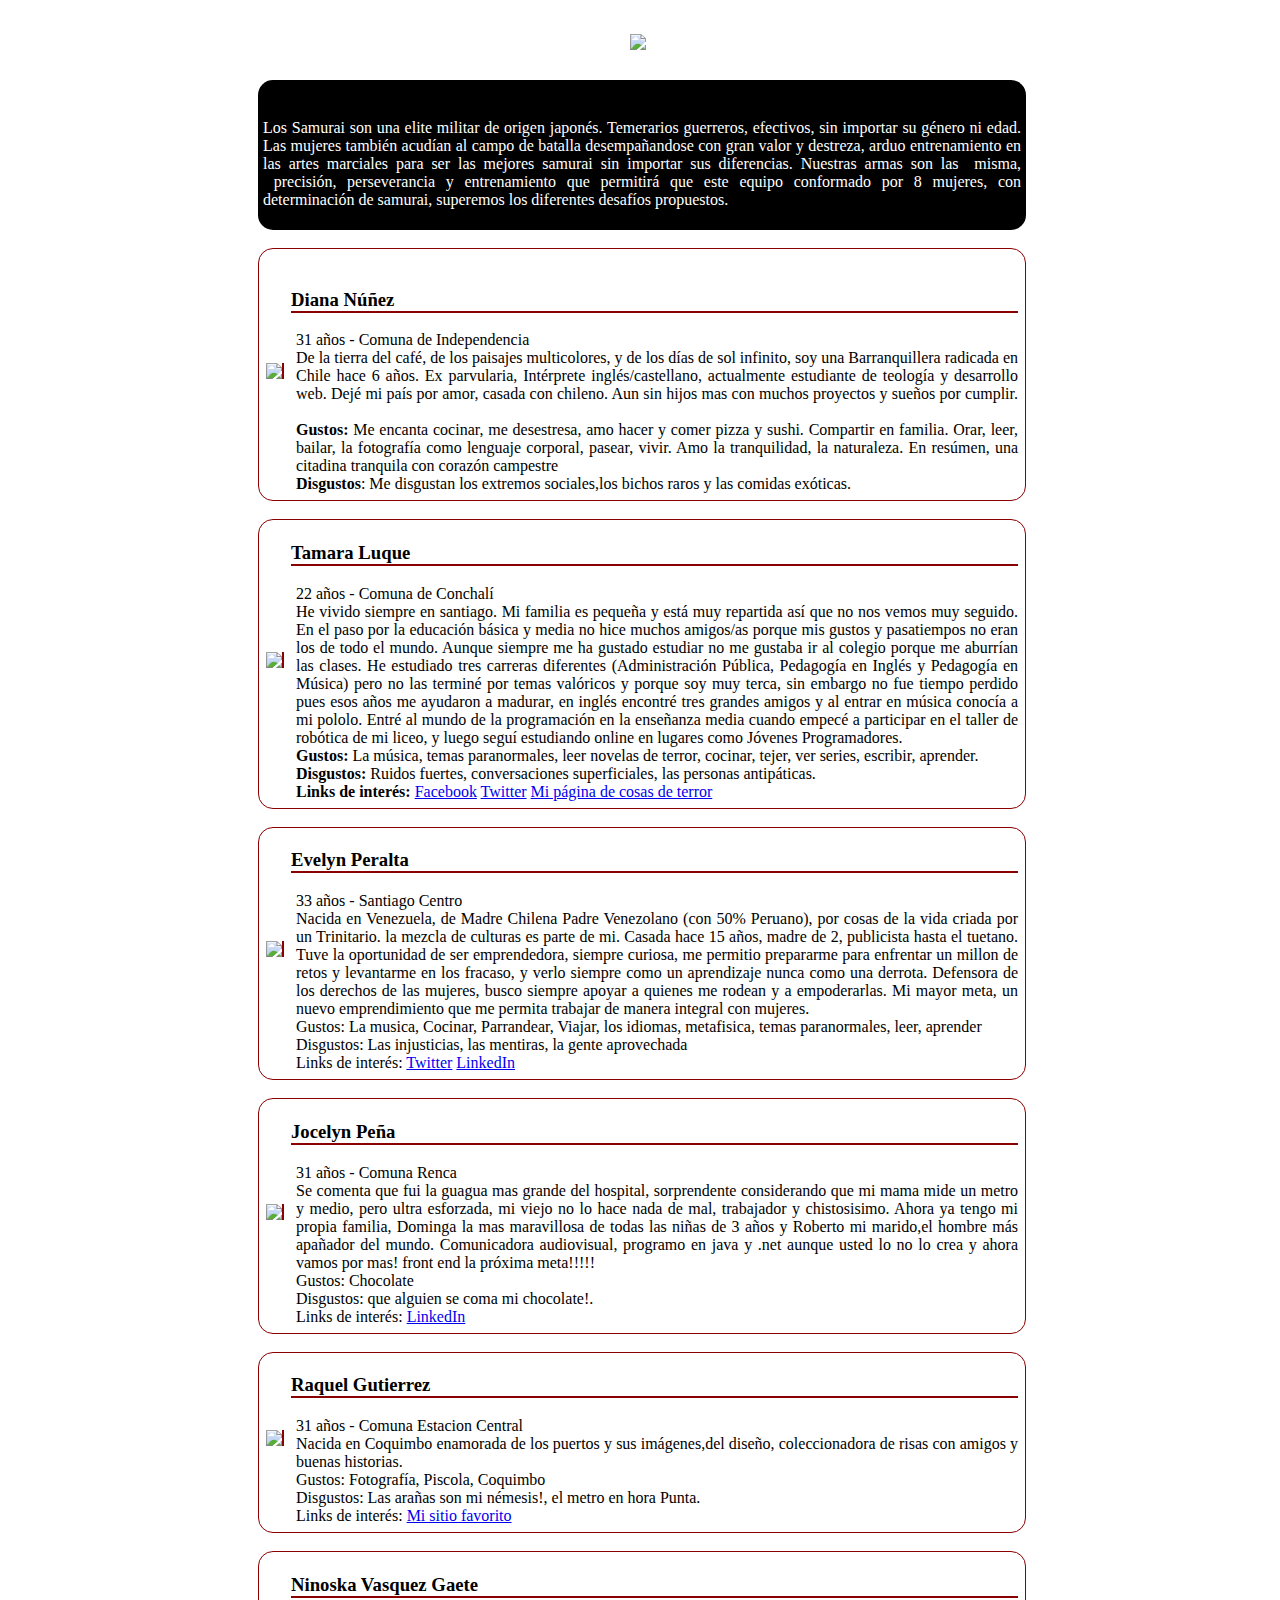
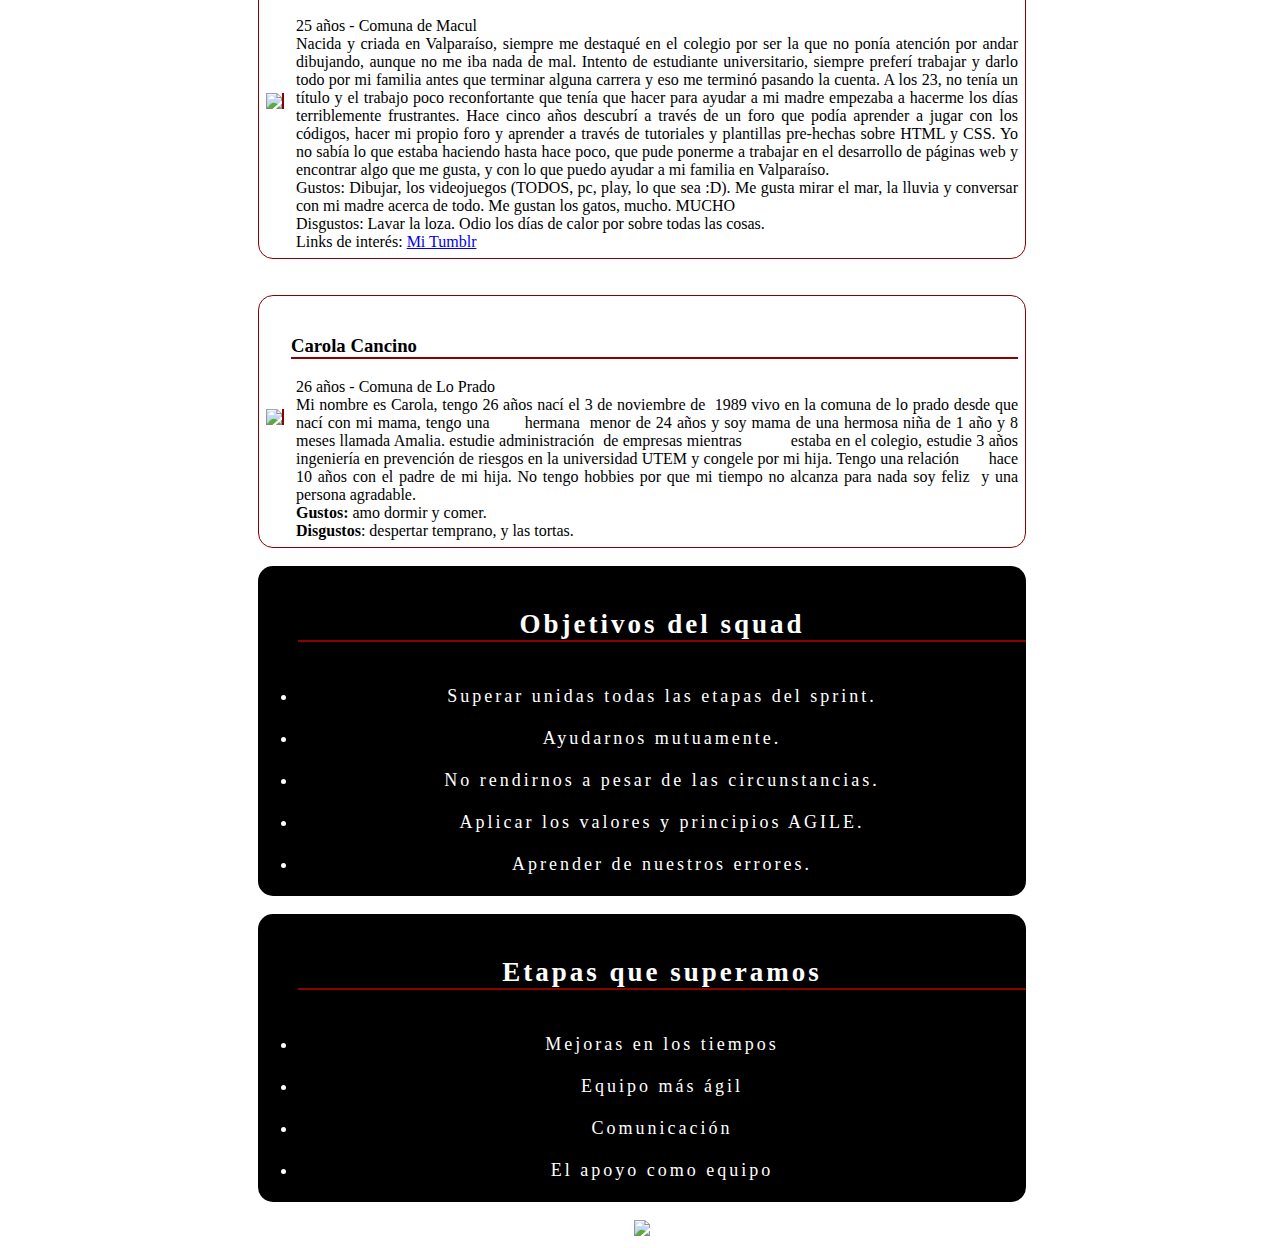
==== index.html @ e72f3a3a "final archive" ====
<!DOCTYPE html>
<html>
<head>
<link rel="stylesheet" type="text/css" href="main.css">
	<meta charset="utf-8">
	<title>homework</title>
<header></header>
<body style="padding-left:250px; width:60%;">
	<div class="imagen">
  <h1> <img src="http://i.imgur.com/4Qyqe9L.png"/> </h1> 
  </div>
  <div class="seccion1">
     		<p>Los Samurai son una elite militar de origen japonés. Temerarios guerreros, efectivos, sin importar su género ni edad. Las mujeres también acudían al campo de batalla desempañandose con gran valor y destreza, arduo entrenamiento en las artes marciales para ser las mejores samurai sin importar sus diferencias. Nuestras armas son las  misma,  precisión, perseverancia y entrenamiento que permitirá que este equipo conformado por 8 mujeres, con determinación de samurai, superemos los diferentes desafíos propuestos.
       		</p>
	</div>

	<div class="seccion2">
		<table>
 <tr>
   <td><img src="http://i.imgur.com/HDvX6gB.png"/></td>
   <td>
     <h3>Diana Núñez</h3> 31 años - Comuna de Independencia
     <br> De la tierra del café, de los paisajes multicolores, y de los días de sol infinito, soy una Barranquillera radicada en Chile hace 6 años. Ex parvularia, Intérprete inglés/castellano, actualmente estudiante de teología y desarrollo web. Dejé mi país por amor, casada con chileno. Aun sin hijos mas con muchos proyectos y sueños por cumplir.
     <br><strong>Gustos:</strong> Me encanta cocinar, me desestresa, amo hacer y comer pizza y sushi. Compartir en familia. Orar, leer, bailar, la fotografía como lenguaje corporal, pasear, vivir. Amo la tranquilidad, la naturaleza. En resúmen, una citadina tranquila con
corazón campestre
     <br><strong>Disgustos</strong>: Me disgustan los extremos sociales,los bichos raros y las comidas exóticas.
   </td>
 </tr>
</table><br>
<table>
  <tr>
    <td><img src="http://i.imgur.com/Z28vun8.png"></td>
    <td>
      <h3>Tamara Luque</h3> 22 años - Comuna de Conchalí
      <br> He vivido siempre en santiago. Mi familia es pequeña y está muy repartida así que no nos vemos muy seguido. En el paso por la educación básica y media no hice muchos amigos/as porque mis gustos y pasatiempos no eran los de todo el mundo. Aunque siempre me ha gustado estudiar no me gustaba ir al colegio porque me aburrían las clases. He estudiado tres carreras diferentes (Administración Pública, Pedagogía en Inglés y Pedagogía en Música) pero no las terminé por temas valóricos y porque soy muy terca, sin embargo no fue tiempo perdido pues esos años me ayudaron a madurar, en inglés encontré tres grandes amigos y al entrar en música conocía a mi pololo. Entré al mundo de la programación en la enseñanza media cuando empecé a participar en el taller de robótica de mi liceo, y luego seguí estudiando online en lugares como Jóvenes Programadores.
      <br><strong>Gustos:</strong> La música, temas paranormales, leer novelas de terror, cocinar, tejer, ver series, escribir, aprender.
      <br><strong>Disgustos:</strong> Ruidos fuertes, conversaciones superficiales, las personas antipáticas.
      <br><strong>Links de interés:</strong>
      <a href="https://www.facebook.com/efecto.t">Facebook</a>
      <a href="https://twitter.com/efectoTam">Twitter</a>
      <a href="http://creepy-mind.blogspot.cl/ ">Mi página de cosas de terror </a>
    </td>
  </tr>
</table><br>
<table>
  <tr>
    <td><img src="http://i.imgur.com/F18YcjE.png"/></td>
    <td>
      <h3>Evelyn Peralta</h3> 33 años - Santiago Centro
      <br> Nacida en Venezuela, de Madre Chilena Padre Venezolano (con 50% Peruano),  por cosas de la vida criada por un Trinitario. la mezcla de culturas es parte de mi. Casada hace 15 años, madre de 2, publicista hasta el tuetano. Tuve la oportunidad de ser emprendedora,  siempre curiosa, me permitio prepararme para enfrentar un millon de retos y levantarme en los fracaso, y verlo siempre como un aprendizaje nunca como una derrota.
      Defensora de los derechos de las mujeres, busco siempre apoyar a quienes me rodean y a empoderarlas. Mi mayor meta, un nuevo emprendimiento que me permita trabajar de manera integral con mujeres.
      <br>Gustos: La musica, Cocinar, Parrandear, Viajar, los idiomas, metafisica, temas paranormales, leer, aprender
      <br>Disgustos: Las injusticias, las mentiras, la gente aprovechada
      <br>Links de interés:
      <a href="https://twitter.com/queenofdammed">Twitter</a>
      <a href="https://cl.linkedin.com/in/evelynperalta">LinkedIn</a>
    </td>
  </tr>
</table><br>
<table>
  <tr>
    <td><img src="http://i.imgur.com/qKC7tCo.png"/></td>
    <td>
      <h3>Jocelyn Peña </h3> 31 años - Comuna Renca
      <br> Se comenta que fui la guagua mas grande del hospital, sorprendente considerando que mi mama mide un metro y medio, pero ultra esforzada, mi viejo no lo hace nada de mal, trabajador y chistosisimo. Ahora ya tengo mi propia familia, Dominga la mas maravillosa de todas las niñas de 3 años y Roberto mi marido,el hombre más apañador del mundo. Comunicadora audiovisual, programo en java y .net aunque usted lo no lo crea y ahora vamos por mas! front end  la próxima meta!!!!!
      <br>Gustos: Chocolate
      <br>Disgustos: que alguien se coma mi chocolate!.
      <br>Links de interés:
      <a href="https://cl.linkedin.com/in/jocecomunicadora">LinkedIn</a>
    </td>
  </tr>
</table><br>
<table>
  <tr>
    <td><img src="http://i.imgur.com/DzybYvP.png"/></td>
    <td>
      <h3>Raquel Gutierrez</h3> 31 años - Comuna Estacion Central
      <br>Nacida en Coquimbo enamorada de los puertos y sus imágenes,del diseño, coleccionadora de risas con amigos y buenas historias.
      <br>Gustos: Fotografía, Piscola, Coquimbo
      <br>Disgustos: Las arañas son mi némesis!, el metro en hora Punta.
      <br>Links de interés:
      <a href="http://www.staggeringbeauty.com/">Mi sitio favorito</a>
    </td>
  </tr>
</table><br>
<table>
  <tr>
    <td><img src="http://i.imgur.com/EqkobCm.png"/></td>
    <td>
      <h3>Ninoska Vasquez Gaete</h3> 25 años - Comuna de Macul
      <br>Nacida y criada en Valparaíso, siempre me destaqué en el colegio por ser la que no ponía atención por andar dibujando, aunque no me iba nada de mal. Intento de estudiante universitario, siempre preferí trabajar y darlo todo por mi familia antes que terminar alguna carrera y eso me terminó pasando la cuenta. A los 23, no tenía un título y el trabajo poco reconfortante que tenía que hacer para ayudar a mi madre empezaba a hacerme los días terriblemente frustrantes. Hace cinco años descubrí a través de un foro que podía aprender a jugar con los códigos, hacer mi propio foro y aprender a través de tutoriales y plantillas pre-hechas sobre HTML y CSS. Yo no sabía lo que estaba haciendo hasta hace poco, que pude ponerme a trabajar en el desarrollo de páginas web y encontrar algo que me gusta, y con lo que puedo ayudar a mi familia en Valparaíso. 
      <br>Gustos: Dibujar, los videojuegos (TODOS, pc, play, lo que sea :D). Me gusta mirar el mar, la lluvia y conversar con mi madre acerca de todo. Me gustan los gatos, mucho. MUCHO
      <br>Disgustos: Lavar la loza. Odio los días de calor por sobre todas las cosas.
      <br>Links de interés:
      <a href="http://alishibarker.tumblr.com/">Mi Tumblr</a>
    </td>
  </tr>
</table><br>
<table>
<tr>
   <td><img src="http://i.imgur.com/aurlEks.png"/></td>
   <td>
     <h3>Carola Cancino</h3> 26 años - Comuna de Lo Prado
     <br>Mi nombre es Carola, tengo 26 años nací el 3 de noviembre de  1989 vivo en la comuna de lo prado desde que nací con mi mama, tengo una       hermana  menor de 24 años y soy mama de una hermosa niña de 1 año y 8 meses llamada Amalia. estudie administración  de empresas mientras           estaba en el colegio, estudie 3 años ingeniería en prevención de riesgos en la universidad UTEM y congele por mi hija. Tengo una relación       hace 10 años con el padre de mi hija. No tengo hobbies por que mi tiempo no alcanza para nada soy feliz  y una persona agradable.
     <br><strong>Gustos:</strong> amo dormir y comer.
     <br><strong>Disgustos</strong>: despertar temprano, y las tortas.
   </td>
 </tr>
</table>
	</div>

	<div class="seccion3">
		<ul>
      <h2>Objetivos del squad</h2>
      <li> Superar unidas todas las etapas del sprint. </li>
      <li> Ayudarnos mutuamente. </li>
      <li> No rendirnos a pesar de las circunstancias. </li>
      <li> Aplicar los valores y principios AGILE.</li>
      <li> Aprender de nuestros errores.</li>
      </ul>
	</div>

	<div class="seccion4">
		<ul>
     <h2>Etapas que superamos</h2>
        <li>Mejoras en los tiempos</li>
        <li>Equipo más ágil</li>
        <li>Comunicación</li>
        <li>El apoyo como equipo</li>
   </ul>
	</div> <div class="footer">
	<img src="http://i.imgur.com/7KEqTCY.jpg"/></div>
</body>
</head>
---- main.css ----
.imagen{
  text-align:center;
}

body{
  background-color: white;
}
.seccion1{
  text-align:justify;
  background-color:black;
  color: white;
  border-radius:15px;
  padding: 5px;
}
.seccion2 img {
  border-right:2px solid darkred;
  width:300px;
}
.seccion2 h3 {
  border-bottom:2px solid darkred;
  margin-left:-5px;
}
table{
  border:1px solid darkred;
  border-radius:15px;
}
td {
  text-align:justify;
  padding-left: 5px;
  padding-right: 5px;
  padding-bottom: 5px;
}
.seccion3{
  background-color:black;
  color:white;
  border-radius:15px;
  text-align:center;
  font-size: 18px;
  letter-spacing:3px;
}
.seccion3 h2{
  border-bottom: 2px solid darkred;
}
.seccion4 h2{
  border-bottom: 2px solid darkred;
}
.seccion4{
  background-color:black;
  color:white;
  border-radius:15px;
  text-align:center;
  font-size: 18px;
  letter-spacing:3px;
}
.footer{
  text-align:center;
}
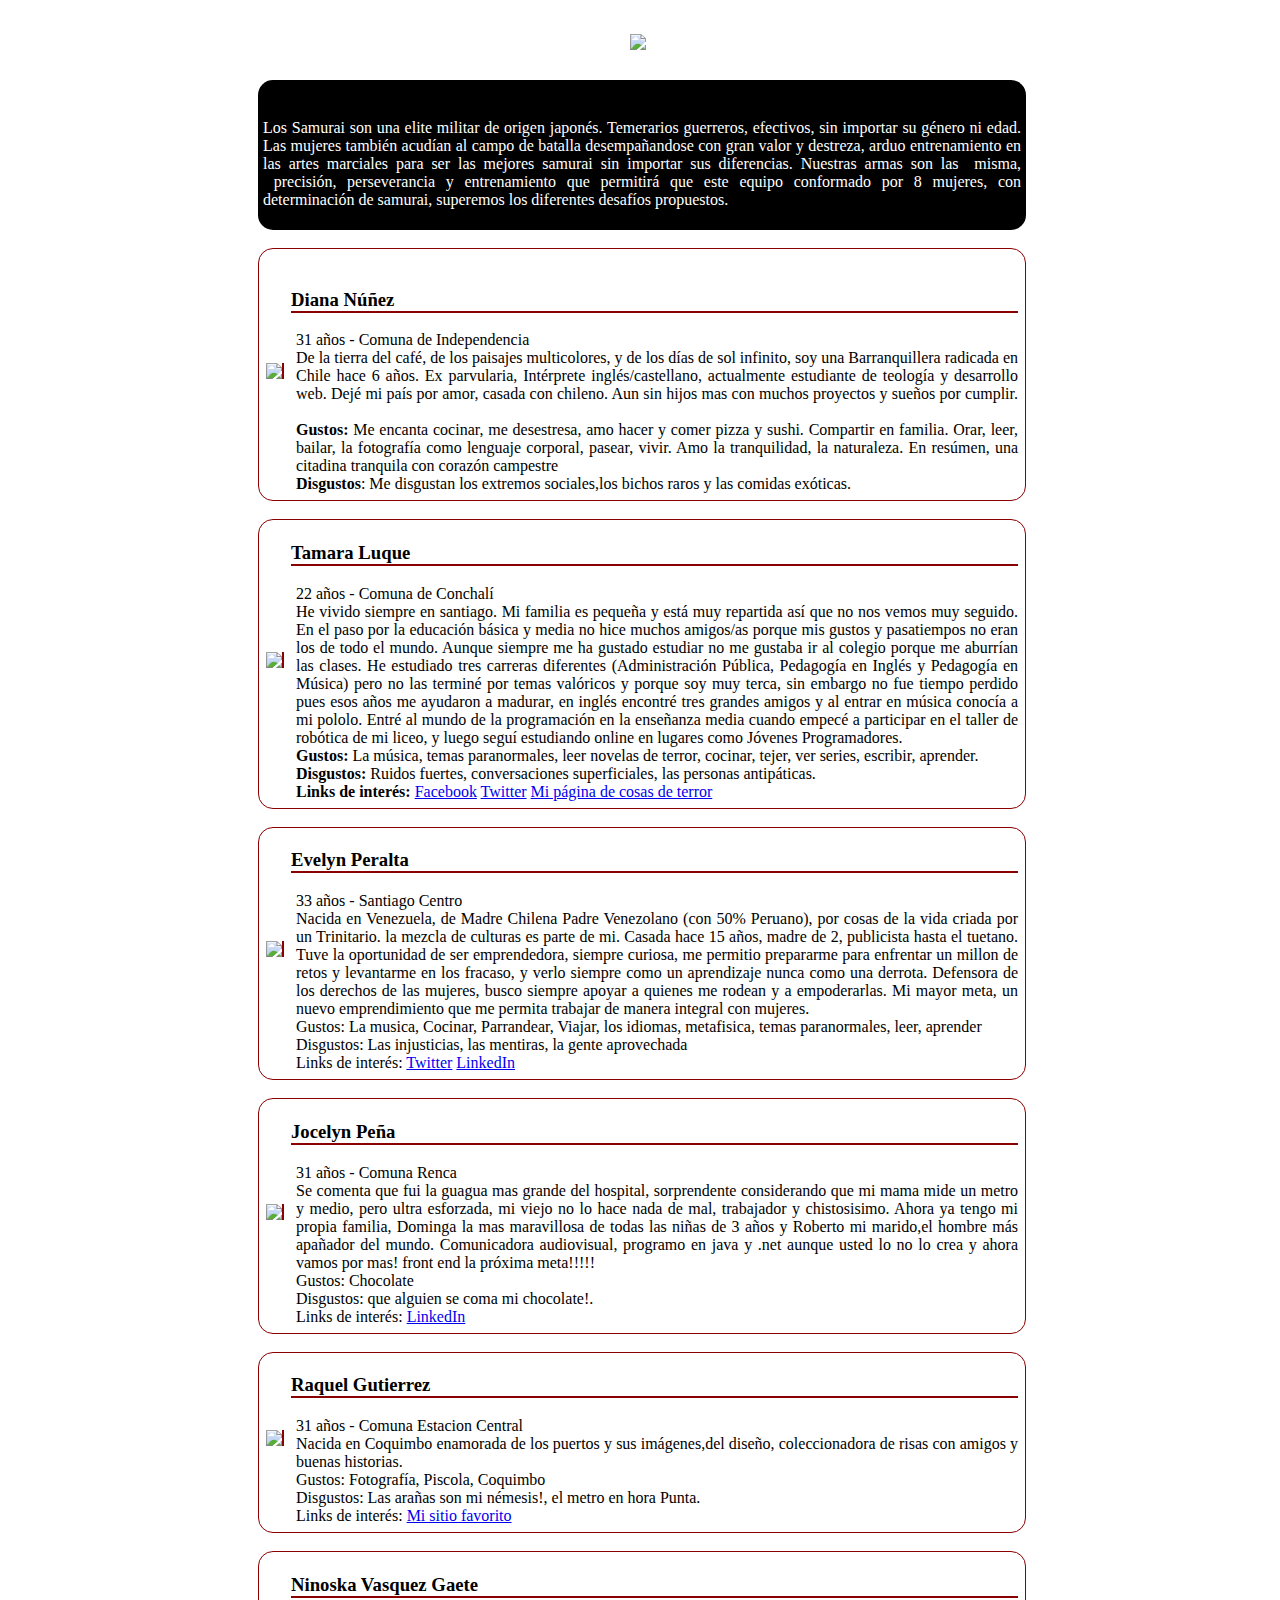
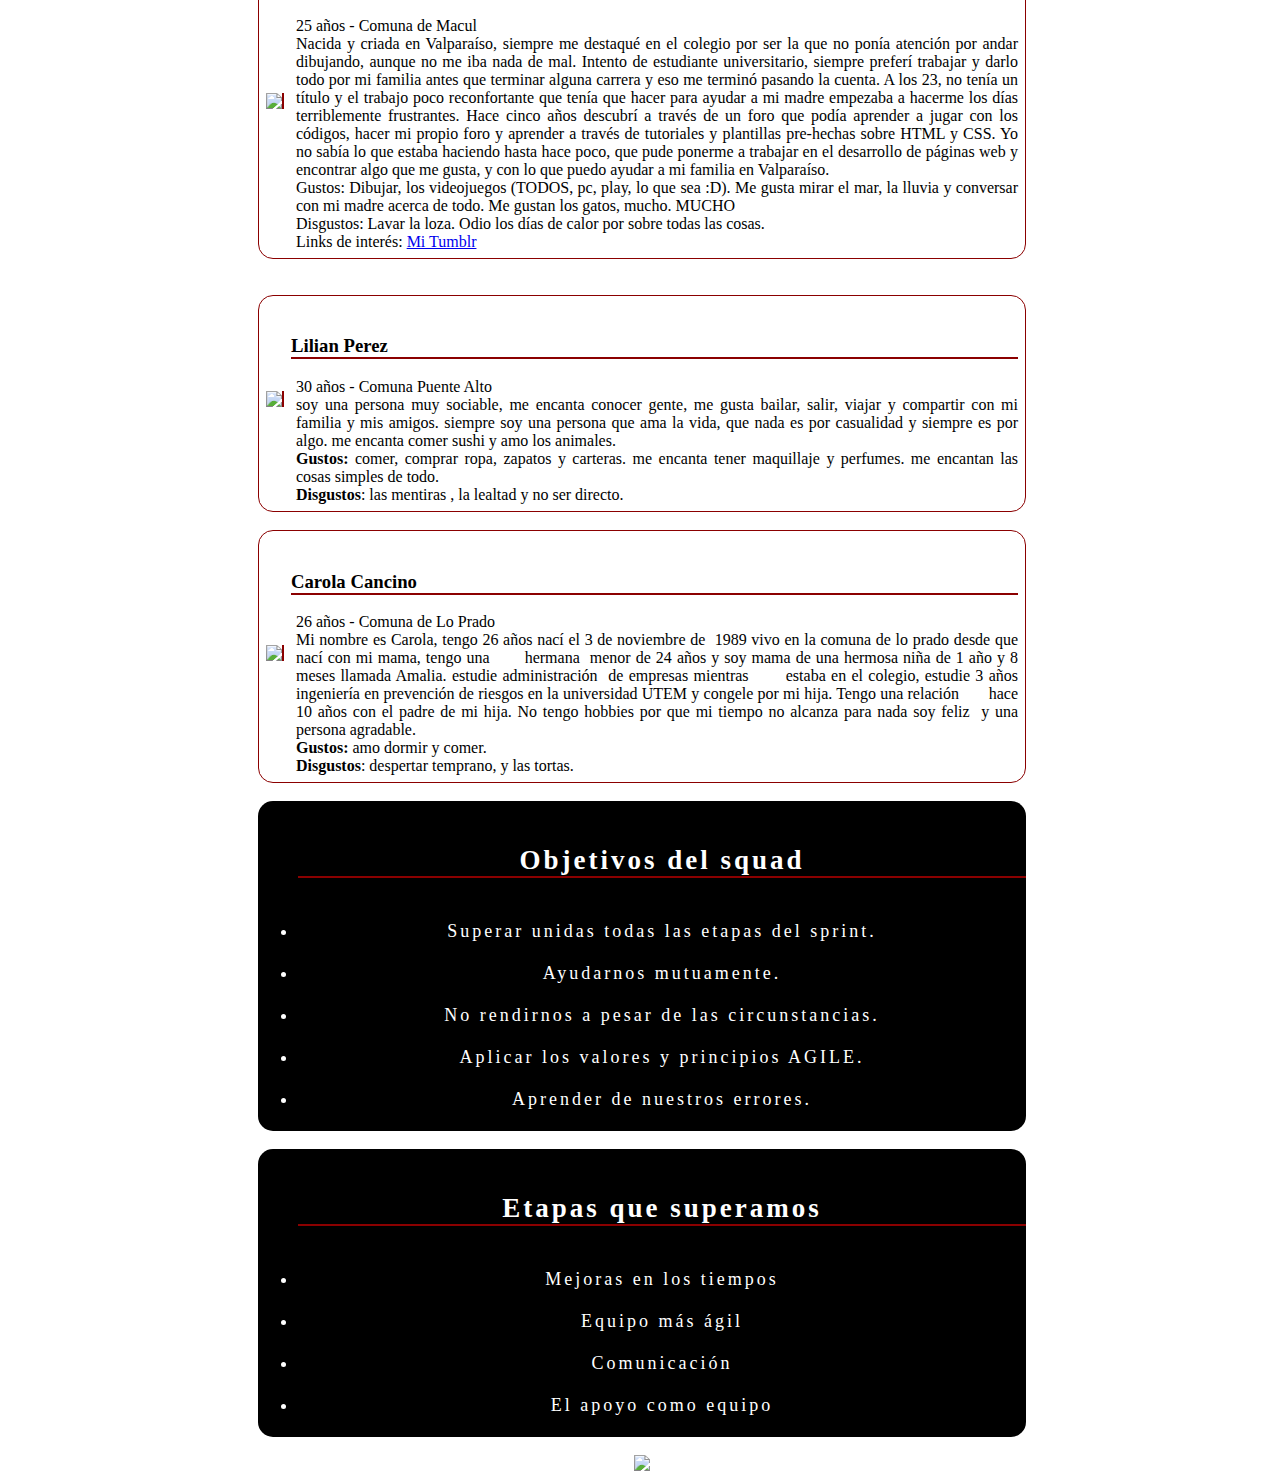
==== commit 74a50407: "actualizacion" ====
--- a/index.html
+++ b/index.html
@@ -98,10 +98,21 @@
 </table><br>
 <table>
 <tr>
-   <td><img src="http://i.imgur.com/aurlEks.png"/></td>
+   <td><img src="http://i.imgur.com/qDGUBxb.png"/></td>
    <td>
+     <h3>Lilian Perez</h3> 30 años - Comuna Puente Alto
+     <br>soy una persona muy sociable, me encanta conocer gente, me gusta bailar, salir, viajar y  compartir con mi familia y mis amigos. siempre soy una persona que ama la vida, que nada es por casualidad y siempre es por algo. me encanta comer sushi y amo los animales.
+     <br><strong>Gustos:</strong> comer, comprar ropa, zapatos y carteras. me encanta tener maquillaje y perfumes. me encantan las cosas simples de todo.
+     <br><strong>Disgustos</strong>: las mentiras , la lealtad y no ser directo.
+   </td>
+ </tr>
+</table>
+<table>
+<tr>
+	<td><img src="http://i.imgur.com/aurlEks.png"/></td>
+    <td>
      <h3>Carola Cancino</h3> 26 años - Comuna de Lo Prado
-     <br>Mi nombre es Carola, tengo 26 años nací el 3 de noviembre de  1989 vivo en la comuna de lo prado desde que nací con mi mama, tengo una       hermana  menor de 24 años y soy mama de una hermosa niña de 1 año y 8 meses llamada Amalia. estudie administración  de empresas mientras           estaba en el colegio, estudie 3 años ingeniería en prevención de riesgos en la universidad UTEM y congele por mi hija. Tengo una relación       hace 10 años con el padre de mi hija. No tengo hobbies por que mi tiempo no alcanza para nada soy feliz  y una persona agradable.
+     <br>Mi nombre es Carola, tengo 26 años nací el 3 de noviembre de  1989 vivo en la comuna de lo prado desde que nací con mi mama, tengo una       hermana  menor de 24 años y soy mama de una hermosa niña de 1 año y 8 meses llamada Amalia. estudie administración  de empresas mientras       estaba en el colegio, estudie 3 años ingeniería en prevención de riesgos en la universidad UTEM y congele por mi hija. Tengo una relación       hace 10 años con el padre de mi hija. No tengo hobbies por que mi tiempo no alcanza para nada soy feliz  y una persona agradable.
      <br><strong>Gustos:</strong> amo dormir y comer.
      <br><strong>Disgustos</strong>: despertar temprano, y las tortas.
    </td>
